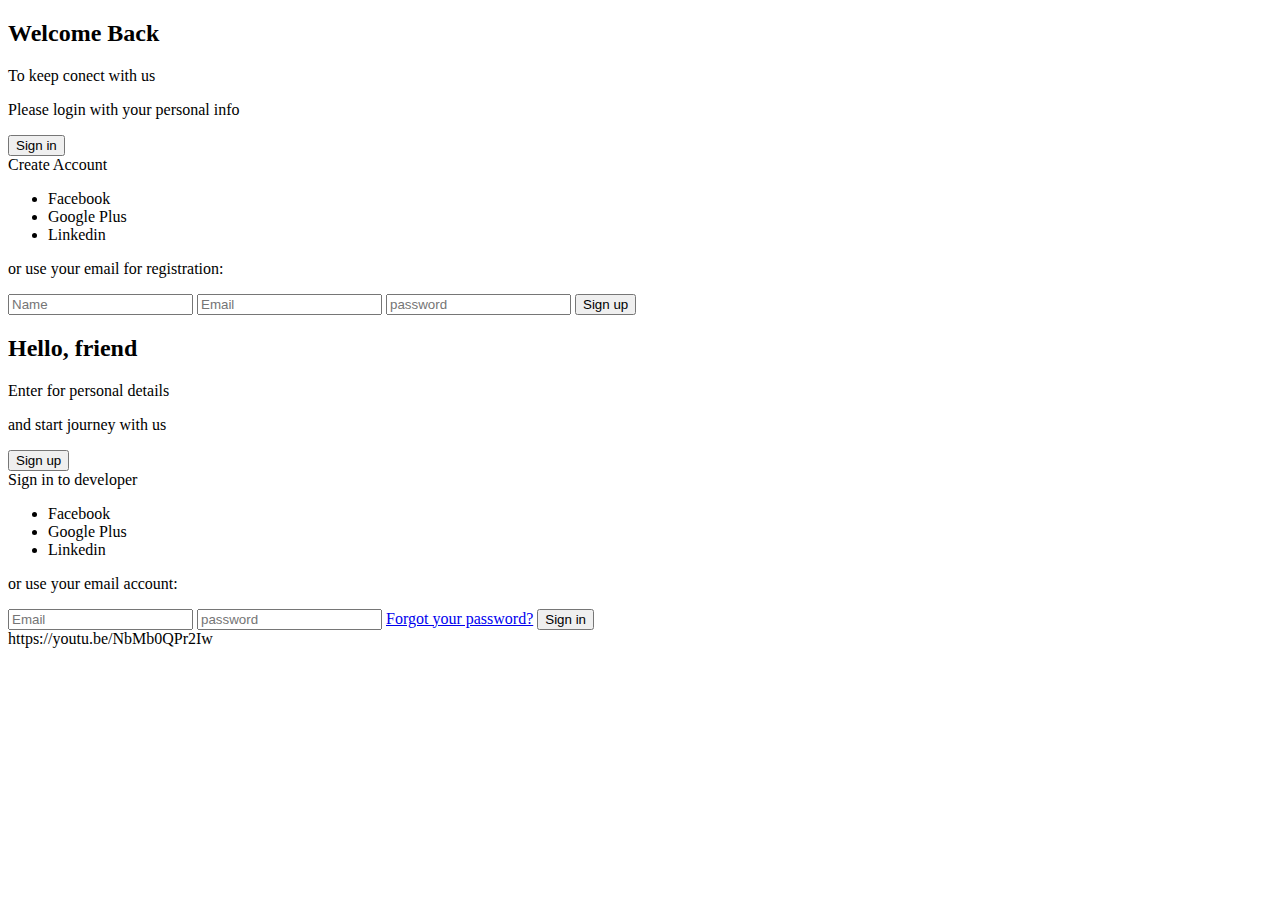
==== Tela Login 2/index.html @ 6e158e99 "Primeiro Commit do Projeto" ====
<!DOCTYPE html>
<html lang="en">
<head>
    <meta charset="UTF-8">
    <meta name="viewport" content="width=device-width, initial-scale=1.0">
    <title>Document</title>
</head>
<body>
    <div class="container">
        <div class="class-first-content">
            <div class="first-column">
                <h2 class="tittle">Welcome Back</h2>
                <p class="description">To keep conect with us</p>
                <p class="description">Please login with your personal info</p>
                <button class="btn">Sign in</button>
            </div>
            <div class="second-column">
                <div class="h2-title">Create Account</div>
                <div class="social-media">
                   <ul><!--ul>li*3>a repete a lista com ancora 3vezes-->
                    <li><a href="#"></a>Facebook</li>
                    <li><a href="#"></a>Google Plus</li>
                    <li><a href="#"></a>Linkedin</li>
                   </ul>                    
                </div>
                <p class="description">or use your email for registration:</p>
                <form class="for">
                    <input type="text" placeholder="Name"><!--PLACEHOLDER dá uma descrição dentro do quadro de dados-->
                    <input type="email" placeholder="Email">
                    <input type="password" placeholder="password">
                    <button class="btn">Sign up</button>
                </form>
            </div>
        </div>
        <div class="class-second-content">
            <div class="first-column">
                <h2 class="tittle">Hello, friend</h2>
                <p class="description">Enter for personal details</p>
                <p class="description">and start journey with us </p>
                <button class="btn">Sign up</button>
            </div>
            <div class="second-column">
                <div class="h2-title">Sign in to developer</div>
                <div class="social-media">
                   <ul><!--ul>li*3>a repete a lista com ancora 3vezes-->
                    <li><a href="#"></a>Facebook</li>
                    <li><a href="#"></a>Google Plus</li>
                    <li><a href="#"></a>Linkedin</li>
                   </ul>                    
                </div>
                <p class="description">or use your email account:</p>
                <form class="for">
                    <!--PLACEHOLDER dá uma descrição dentro do quadro de dados-->
                    <input type="email" placeholder="Email">
                    <input type="password" placeholder="password">
                    <a href="#">Forgot your password?</a>
                    <button class="btn">Sign in</button>
                </form>
            </div>
        </div>
    </div>
</body>
</html>

https://youtu.be/NbMb0QPr2Iw
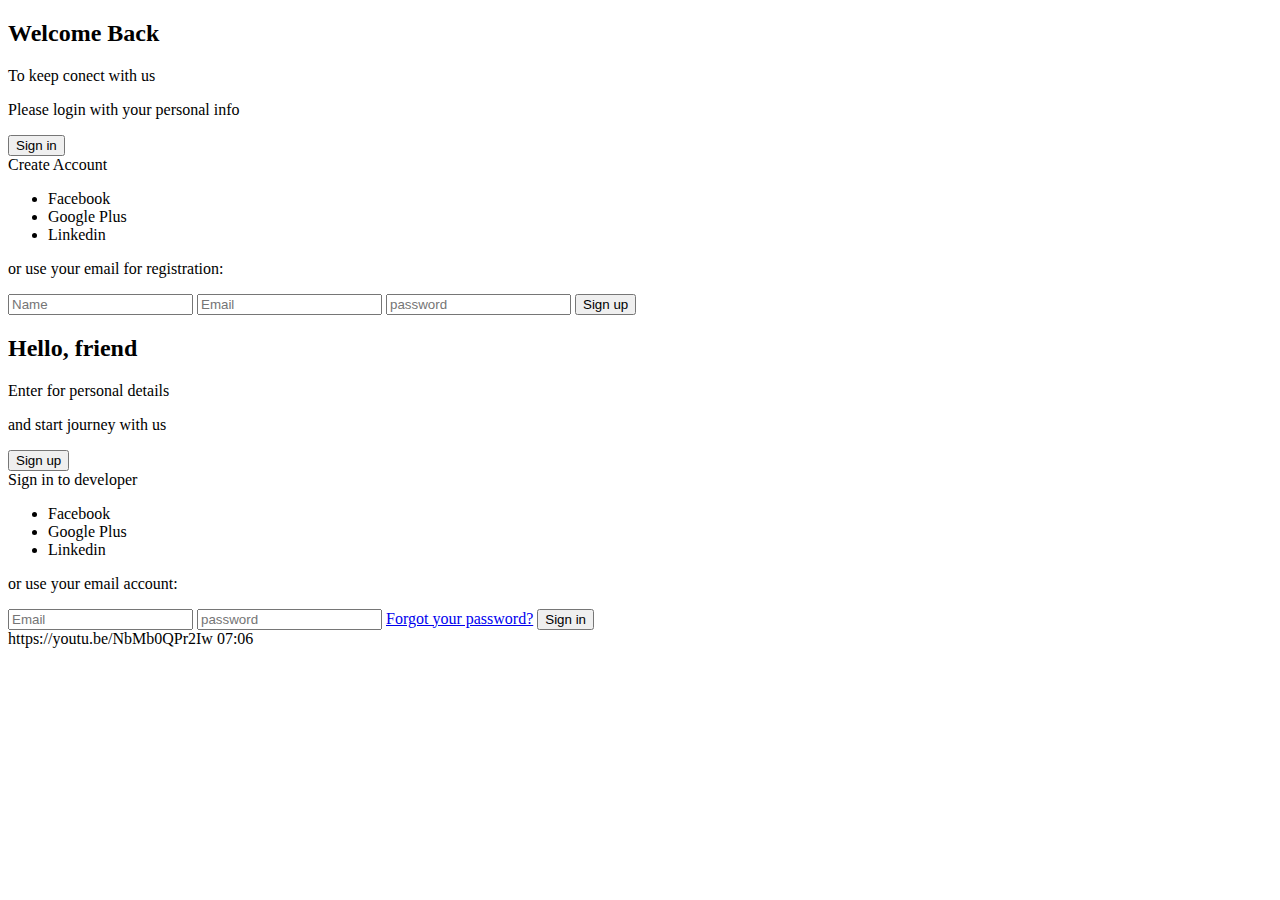
==== commit 35844091: "Alteração01" ====
--- a/Tela Login 2/index.html
+++ b/Tela Login 2/index.html
@@ -4,6 +4,7 @@
     <meta charset="UTF-8">
     <meta name="viewport" content="width=device-width, initial-scale=1.0">
     <title>Document</title>
+    <link rel="stylesheet" href="/style.css">
 </head>
 <body>
     <div class="container">
@@ -62,4 +63,5 @@
 </body>
 </html>
 
-https://youtu.be/NbMb0QPr2Iw+https://youtu.be/NbMb0QPr2Iw
+07:06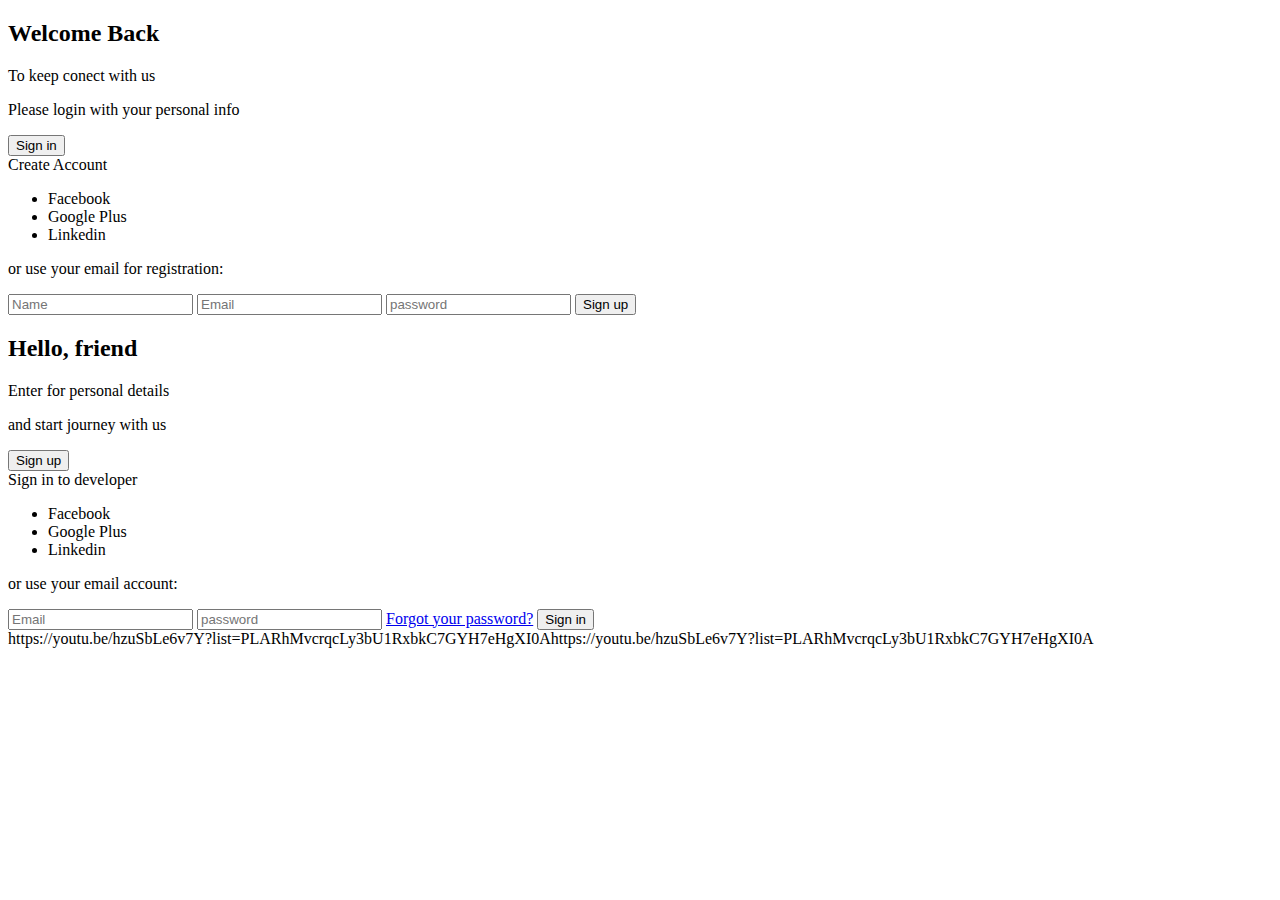
==== commit 20e6e32a: "Atualização 02" ====
--- a/Tela Login 2/index.html
+++ b/Tela Login 2/index.html
@@ -8,24 +8,24 @@
 </head>
 <body>
     <div class="container">
-        <div class="class-first-content">
+        <div class="content first-content">
             <div class="first-column">
-                <h2 class="tittle">Welcome Back</h2>
+                <h2 class="title title-primary">Welcome Back</h2>
                 <p class="description">To keep conect with us</p>
                 <p class="description">Please login with your personal info</p>
-                <button class="btn">Sign in</button>
+                <button class="btn btn-primary">Sign in</button>
             </div>
             <div class="second-column">
                 <div class="h2-title">Create Account</div>
                 <div class="social-media">
-                   <ul><!--ul>li*3>a repete a lista com ancora 3vezes-->
+                   <ul class="lsit-social-media"><!--ul>li*3>a repete a lista com ancora 3vezes-->
                     <li><a href="#"></a>Facebook</li>
                     <li><a href="#"></a>Google Plus</li>
                     <li><a href="#"></a>Linkedin</li>
                    </ul>                    
                 </div>
                 <p class="description">or use your email for registration:</p>
-                <form class="for">
+                <form class="form">
                     <input type="text" placeholder="Name"><!--PLACEHOLDER dá uma descrição dentro do quadro de dados-->
                     <input type="email" placeholder="Email">
                     <input type="password" placeholder="password">
@@ -33,9 +33,9 @@
                 </form>
             </div>
         </div>
-        <div class="class-second-content">
+        <div class="content second-content">
             <div class="first-column">
-                <h2 class="tittle">Hello, friend</h2>
+                <h2 class="title">Hello, friend</h2>
                 <p class="description">Enter for personal details</p>
                 <p class="description">and start journey with us </p>
                 <button class="btn">Sign up</button>
@@ -50,7 +50,7 @@
                    </ul>                    
                 </div>
                 <p class="description">or use your email account:</p>
-                <form class="for">
+                <form class="form">
                     <!--PLACEHOLDER dá uma descrição dentro do quadro de dados-->
                     <input type="email" placeholder="Email">
                     <input type="password" placeholder="password">
@@ -63,5 +63,4 @@
 </body>
 </html>
 
-https://youtu.be/NbMb0QPr2Iw
-07:06+https://youtu.be/hzuSbLe6v7Y?list=PLARhMvcrqcLy3bU1RxbkC7GYH7eHgXI0Ahttps://youtu.be/hzuSbLe6v7Y?list=PLARhMvcrqcLy3bU1RxbkC7GYH7eHgXI0A